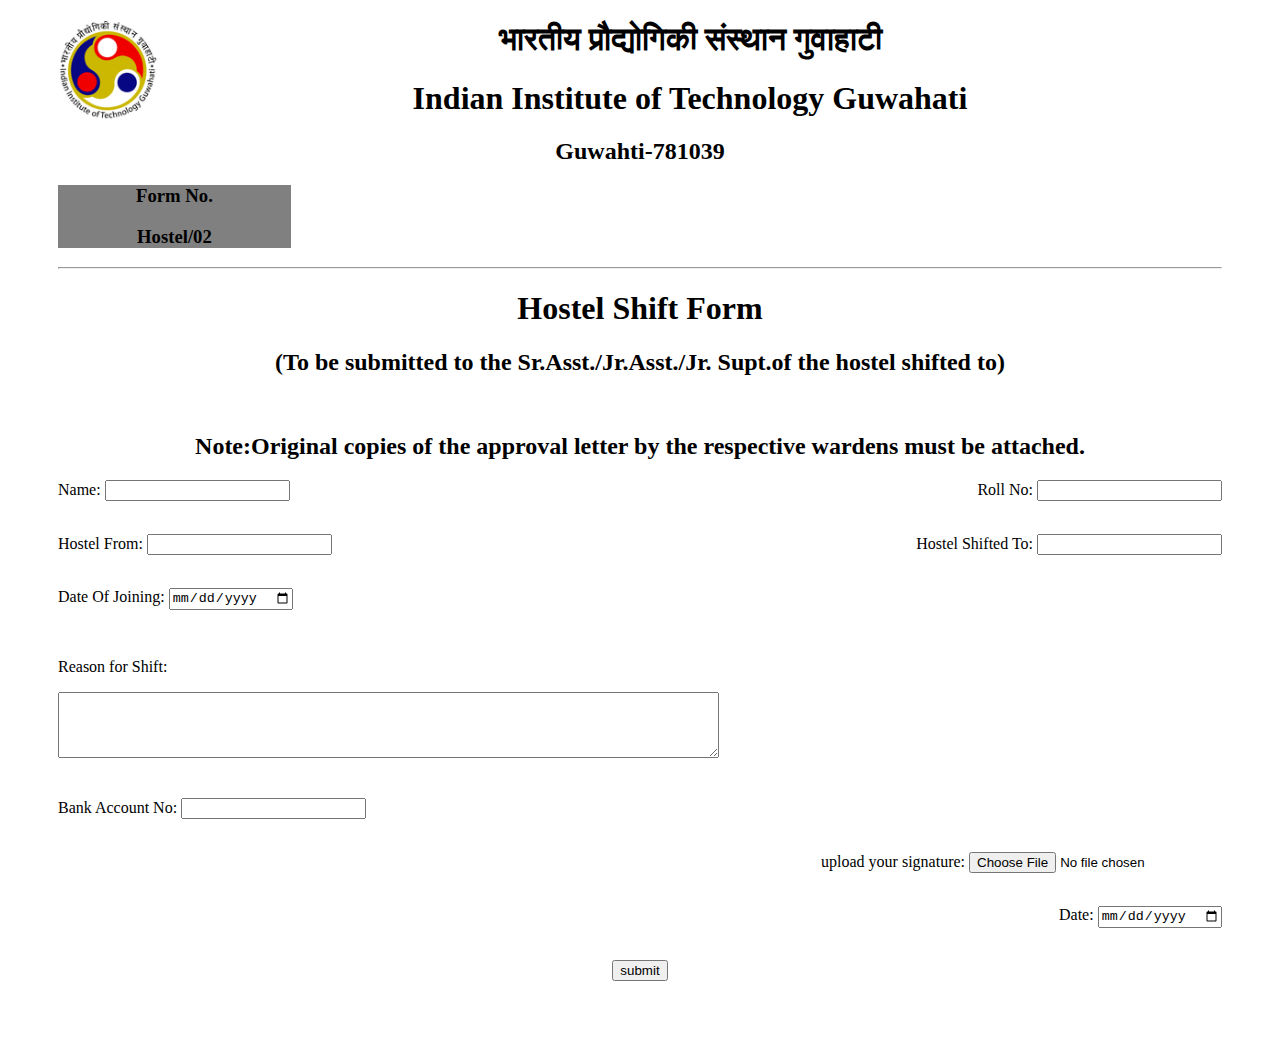
==== main.html @ d95bed32 "initial hostel shift form" ====
<!DOCTYPE html>
<html lang="en" dir="ltr">
  <head>
    <meta charset="utf-8">
    <title>Hostel Shift Form</title>
    <link rel="stylesheet" href="style.css">
  </head>
  <body>
  <div class="container">
    <div class="headr">
    <a href="http://www.iitg.ac.in/"> <img src="Logo.png" alt="Logo"></a>
       <h1>भारतीय प्रौद्योगिकी संस्थान गुवाहाटी</h1>
       <h1>Indian Institute of Technology Guwahati</h1>
       <h2>Guwahti-781039</h2>
    </div>
    <div class="box">
      <h3>Form No.</h3>
      <h3><b>Hostel/02</b></h3>
    </div>
    <hr>
  </div>
  <div class="headr">
    <h1>Hostel Shift Form</h1>
    <h2>(To be submitted to the Sr.Asst./Jr.Asst./Jr. Supt.of the hostel shifted to)</h2><br>
    <h2 color="red"> <span><b>Note:</b></span>Original copies of the approval letter by the respective wardens must be attached.</h2>
  </div>
   <div class="form">
     <form id="myForm">
       <label id="left">
         Name:
          <input type="text" name="name" value="" required>
       </label>
       <label id="right">
         Roll No:
          <input type="text" name="roll number" value="" required>
       </label>
       <br><br><br>
       <label id="left">
         Hostel From:
          <input type="text" name="old hostel" value="" required>
       </label>
       <label id="right">
         Hostel Shifted To:
          <input type="text" name="new hostel" value="" required>
       </label>
       <br><br><br>
       <label id="left">
         Date Of Joining:
          <input type="date" name="Join Date" value="" required>
       </label>
       <br><br><br>
        <p>Reason for Shift:</p>
        <textarea name="reason" rows="4" cols="80" required></textarea>
       <br><br><br>
       <label id="left">
         Bank Account No:
          <input type="number" name="account number" value="" required>
       </label>
       <br><br><br>
       <label id="right">
         upload your signature:
          <input type="file" name="signature" accept="image/*" required>
       </label>
       <br><br><br>
       <label id="right">
         Date:
          <input type="date" name="sign Date" value="" required>
       </label>
       <br><br><br>
       <div style="text-align:center">
         <input type="submit" onclick="myFunction()" value="submit">
       </div>
       <br><br><br>
     </form>
     <p id="d"></p>
     <script src="main.js"></script>
   </div>
  </body>
</html>
---- style.css ----
.container{
  margin-left: 50px;
  margin-right: 50px;
}
.headr img {
  float: left;
  width: 100px;
  height: 100px;
}

.headr h1 {
  text-align: center;
  position: relative;
}
.headr h2 {
  text-align:center;
  position: relative;
}
.box{
  margin-right: 80%;
  background-color: grey;
  text-align: center;
}

.form{
  margin-left: 50px;
  margin-right: 50px;
}

#right{
  float:right;
}
#left{
  float:left;
}
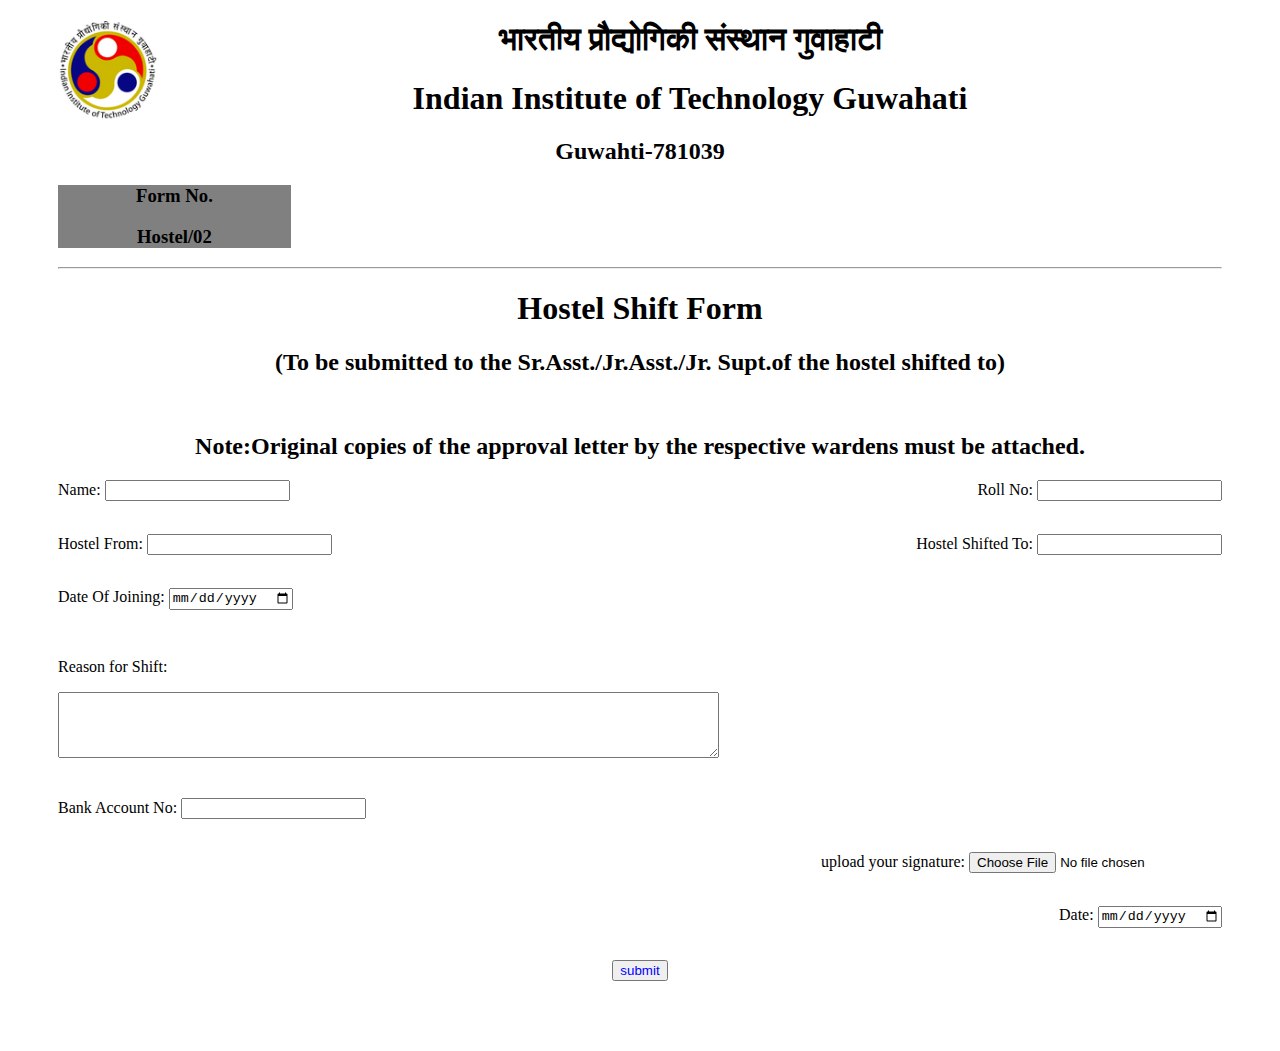
==== commit 83672b66: "required field is now working" ====
--- a/main.html
+++ b/main.html
@@ -22,9 +22,9 @@
   <div class="headr">
     <h1>Hostel Shift Form</h1>
     <h2>(To be submitted to the Sr.Asst./Jr.Asst./Jr. Supt.of the hostel shifted to)</h2><br>
-    <h2 color="red"> <span><b>Note:</b></span>Original copies of the approval letter by the respective wardens must be attached.</h2>
+    <h2 color="red"> <span style="color"><b>Note:</b></span>Original copies of the approval letter by the respective wardens must be attached.</h2>
   </div>
-   <div class="form">
+   <div class="form" onsubmit="return myFunction()">
      <form id="myForm">
        <label id="left">
          Name:
@@ -68,7 +68,7 @@
        </label>
        <br><br><br>
        <div style="text-align:center">
-         <input type="submit" onclick="myFunction()" value="submit">
+         <input type="submit"  style="color:blue" value="submit">
        </div>
        <br><br><br>
      </form>
